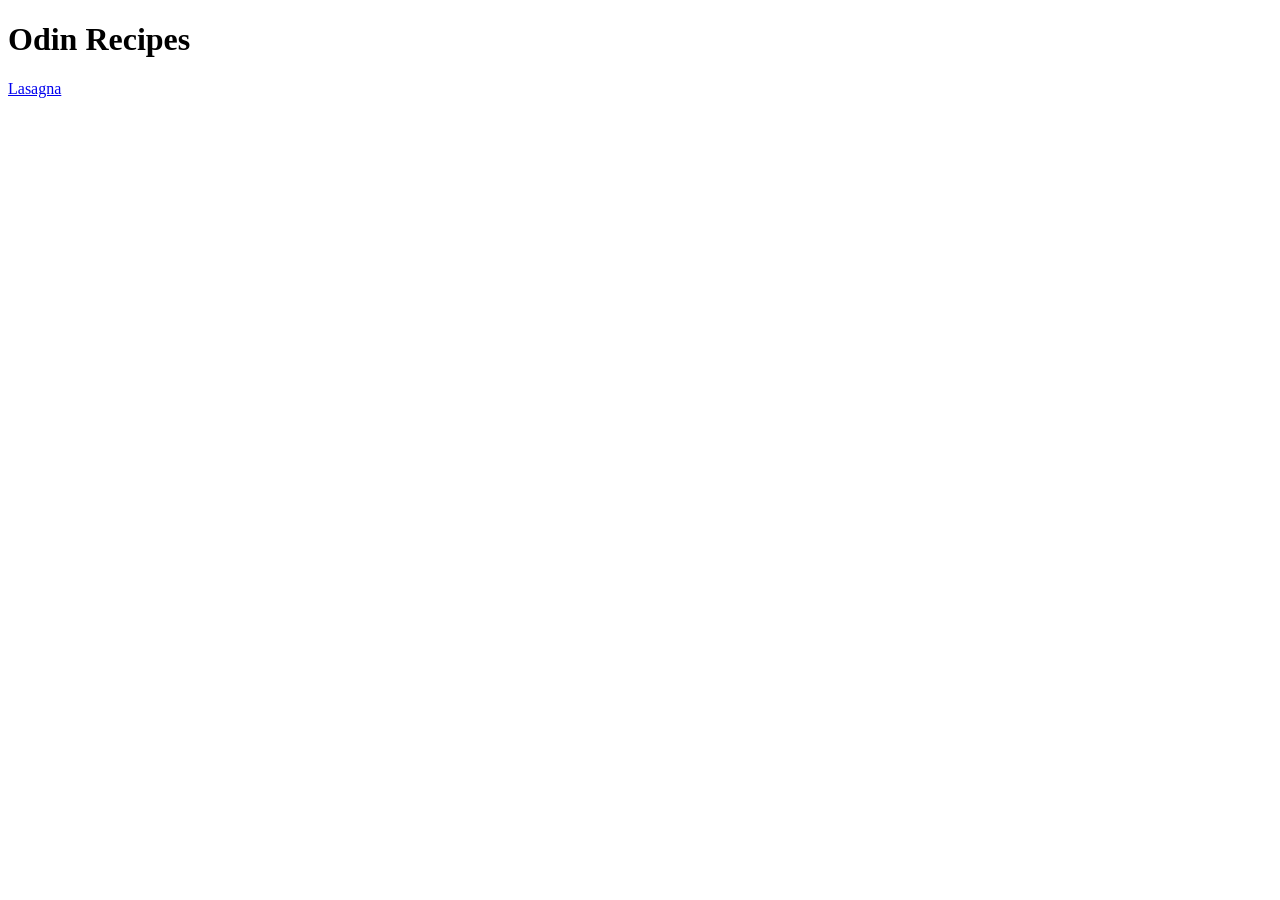
==== index.html @ 042666b8 "Layed out the main structure of the webpage, leaving room for more recipes" ====
<!DOCTYPE html>
<html lang="en">
<head>
    <meta charset="UTF-8">
    <meta name="viewport" content="width=device-width, initial-scale=1.0">
    <title>Document</title>
</head>
<body>
    <h1>Odin Recipes</h1>
    <a href="./recipes/lasagna.html">Lasagna</a>
</body>
</html>
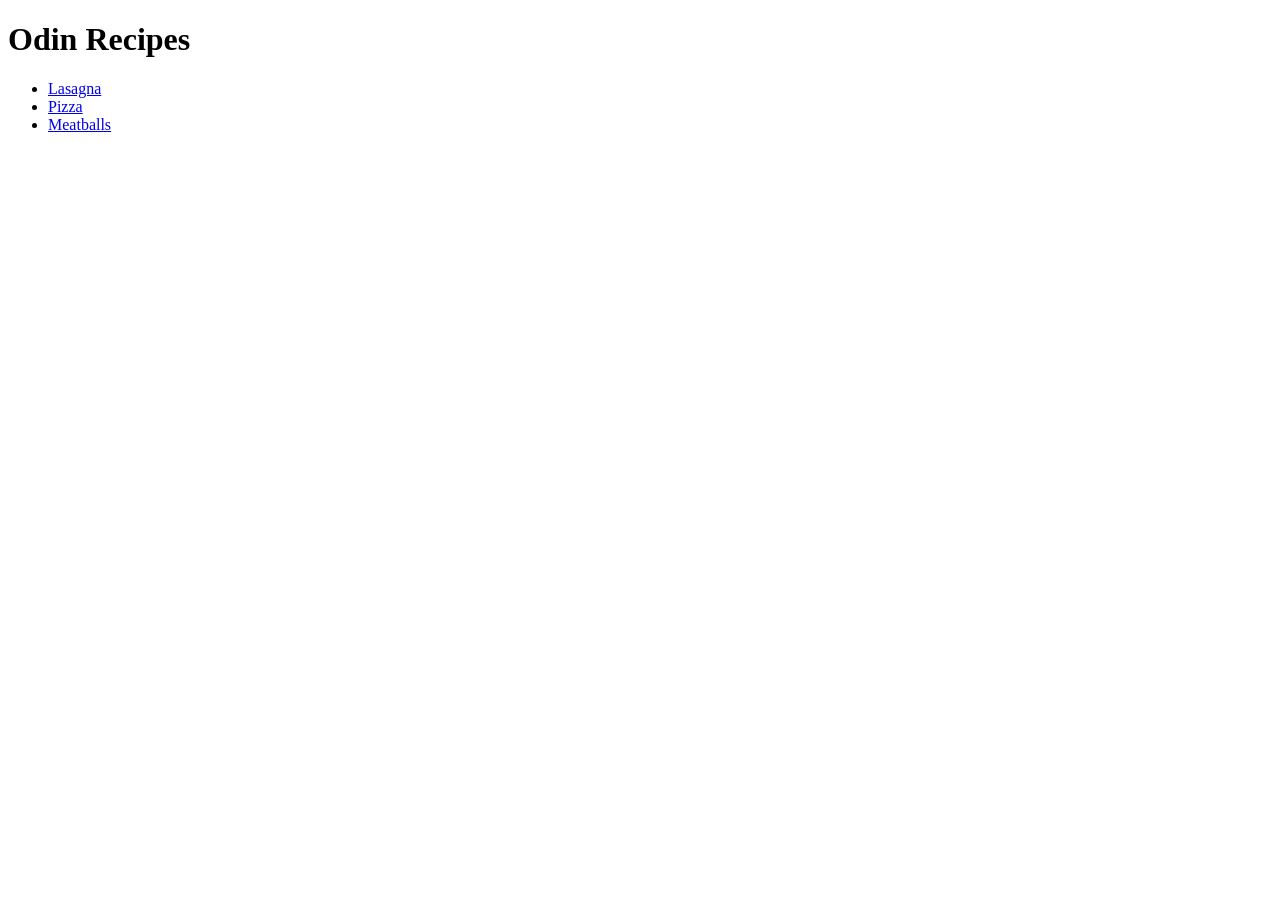
==== commit b2f6f51f: "Finished the pizza section and added a meatballs recipe" ====
--- a/index.html
+++ b/index.html
@@ -3,10 +3,14 @@
 <head>
     <meta charset="UTF-8">
     <meta name="viewport" content="width=device-width, initial-scale=1.0">
-    <title>Document</title>
+    <title>Odin Recipes</title>
 </head>
 <body>
     <h1>Odin Recipes</h1>
-    <a href="./recipes/lasagna.html">Lasagna</a>
+    <ul>
+        <li><a href="./recipes/lasagna.html">Lasagna</a></li>
+        <li><a href="./recipes/pizza.html">Pizza</a></li>
+        <li><a href="./recipes/meatballs.html">Meatballs</a></li>
+    </ul>
 </body>
 </html>
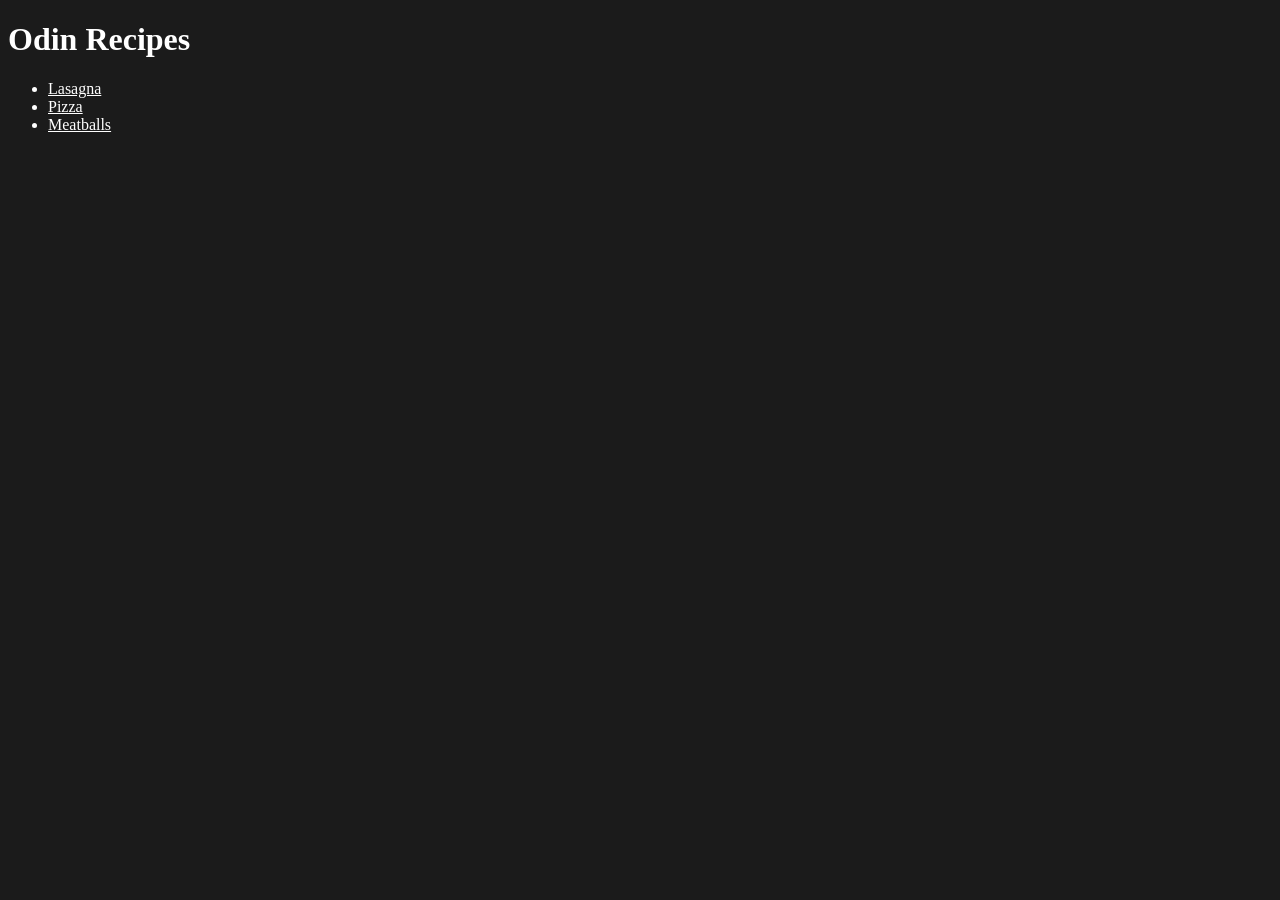
==== commit 54791cc8: "Added a CSS file for future improvement" ====
--- a/index.html
+++ b/index.html
@@ -3,6 +3,7 @@
 <head>
     <meta charset="UTF-8">
     <meta name="viewport" content="width=device-width, initial-scale=1.0">
+    <link rel="stylesheet" href="styles.css">
     <title>Odin Recipes</title>
 </head>
 <body>
--- a/styles.css
+++ b/styles.css
@@ -0,0 +1,4 @@
+* {
+    background-color: rgb(27, 27, 27);
+    color: white;
+}
